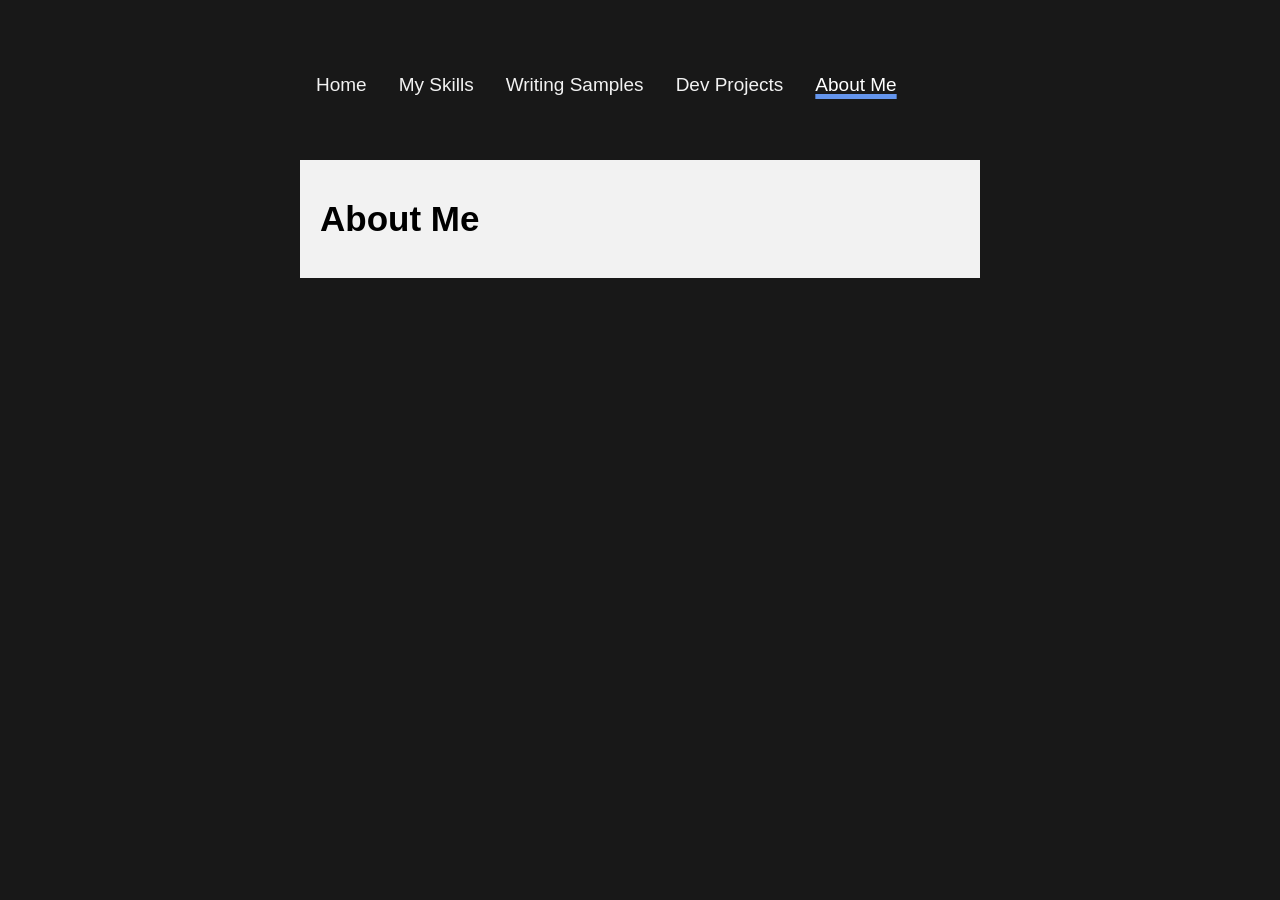
==== about.html @ 1e8df4e8 "Updating" ====
<!DOCTYPE html>
<html>
<head>
	<link rel="stylesheet" href="main.css">
	<title>Yesenia | Writer, Developer</title>
	<link rel="icon" href="headshot.jpeg" type="image/png">

</head>
<body>
<div class="topnav">
  <a href="home.html">Home</a>
  <a href="skills.html">My Skills</a>
  <a href="writing_samples.html">Writing Samples</a>
  <a href="dev_projects.html">Dev Projects</a>
  <a class="active" href="#about">About Me</a>
</div>
<div class="content">
<h2>About Me</h2>
</div>
  </body>
</html>
---- main.css ----
body {
  margin: 60px;
  font-family: Arial, Helvetica, sans-serif;
  background-color: #181818;
  margin-right: 300px;
  margin-left: 300px;
}

.topnav {
  overflow: hidden;
  background-color: #181818;
}

.topnav a {
  float: left;
  color: #f2f2f2;
  text-align: center;
  padding: 14px 16px;
  text-decoration: none;
  font-size: 19px;
  border-radius: 20px;
}

.topnav a:hover {
  background-color: #ddd;
  color: black;
}

.topnav a.active {
  color: white;
  text-decoration: underline;
  text-decoration-color: #6495ED;
  text-decoration-thickness: 5px;
  
}

.topnav > p {
float:right;
color: white;
padding: 10px;
margin: 0px;
text-decoration: overline;
text-decoration-color: #6495ED;
}

img {
  float: right;
  margin-left: 15px;
  border: 20px solid #000000;
}

h1 {
  font-size: 40px;
  color: white;
}

h2 {
  font-size: 35px;
  color: #f7f7f7;
}

h3 {
  font-size: 25px;
   color: #f7f7f7;
}

h4 { 
  font-size: 18px;
   color: #f7f7f7;
}

p {
 font-size: 16px;
 color: #f7f7f7;
}

.introduction {
  margin-top: 100px;
}

.button {
  background-color: #6495ED; 
  border: none;
  color: #f2f2f2;
  padding: 14px 16px;
  text-align: center;
  text-decoration: none;
  display: inline-block;
  font-size: 17px;
  margin: 4px 2px;
  cursor: pointer;
  border-radius: 20px;
}

.content {
  background-color: #f2f2f2;
  padding: 10px;
  padding-left: 20px;
  padding-right: 20px;
  margin-top: 50px;
}

.content > h2 {
  font-size: 35px;
  color: black;
}

.content > h3 {
  font-size: 25px;
  color: black;
}

.content > h4 { 
  font-size: 18px;
  color: black;
}

.content > img {
  float: none;
  margin-left: none;
}
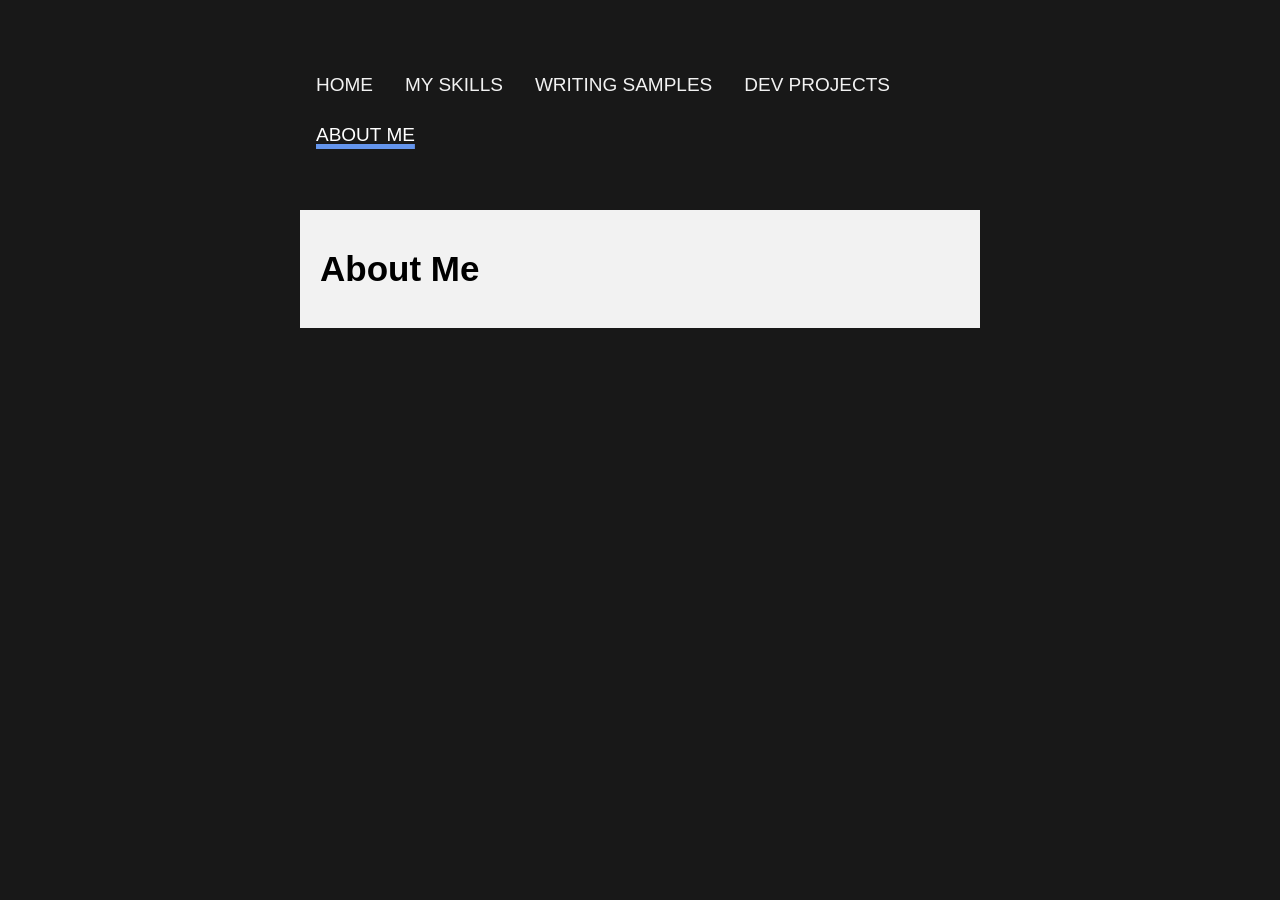
==== commit 618def1c: "update about" ====
--- a/about.html
+++ b/about.html
@@ -8,11 +8,11 @@
 </head>
 <body>
 <div class="topnav">
-  <a href="home.html">Home</a>
-  <a href="skills.html">My Skills</a>
-  <a href="writing_samples.html">Writing Samples</a>
-  <a href="dev_projects.html">Dev Projects</a>
-  <a class="active" href="#about">About Me</a>
+  <a href="home.html">HOME</a>
+  <a href="skills.html">MY SKILLS</a>
+  <a href="writing_samples.html">WRITING SAMPLES</a>
+  <a href="dev_projects.html">DEV PROJECTS</a>
+  <a class="active" href="#about-me">ABOUT ME</a>
 </div>
 <div class="content">
 <h2>About Me</h2>
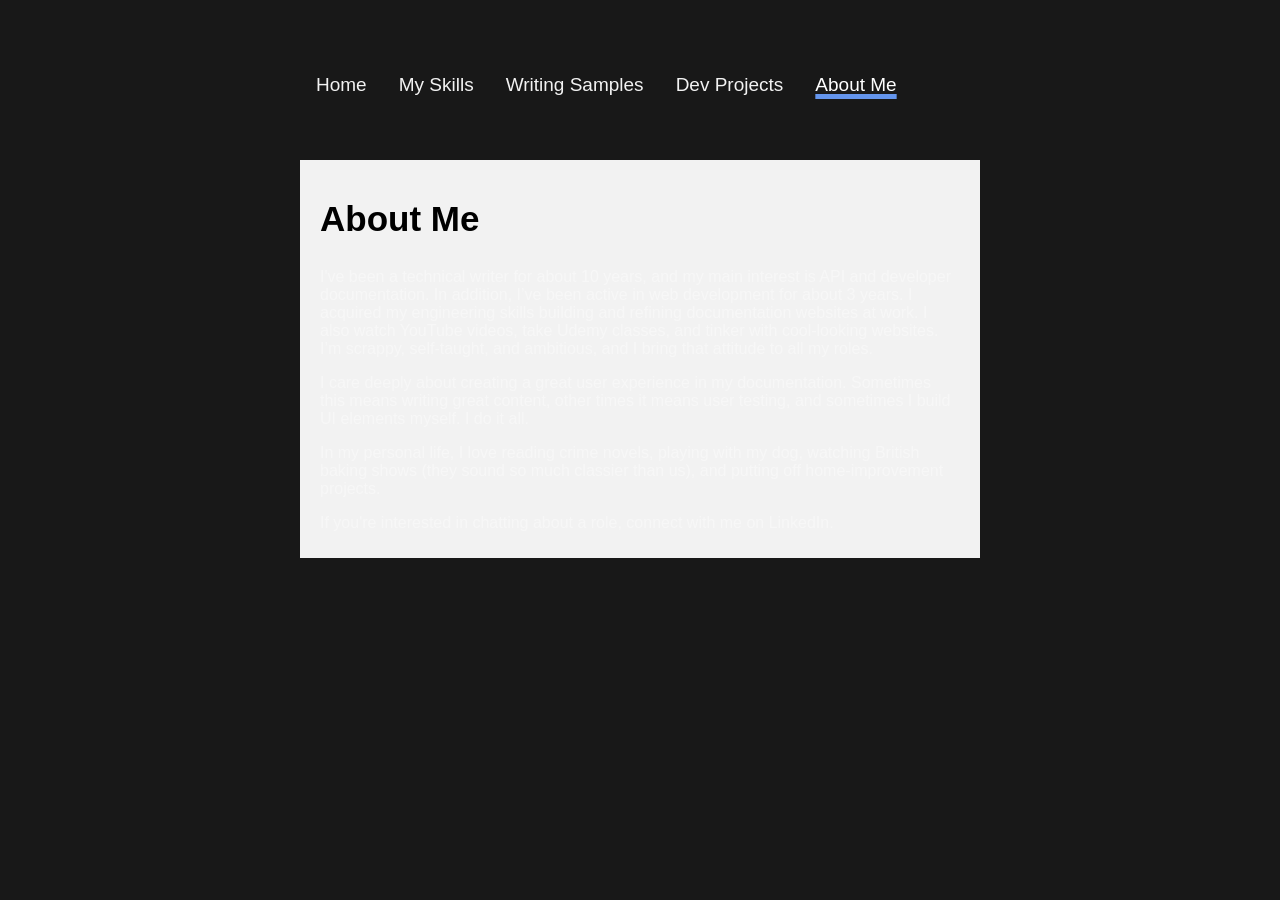
==== commit 4a7660de: "Update about" ====
--- a/about.html
+++ b/about.html
@@ -8,14 +8,22 @@
 </head>
 <body>
 <div class="topnav">
-  <a href="home.html">HOME</a>
-  <a href="skills.html">MY SKILLS</a>
-  <a href="writing_samples.html">WRITING SAMPLES</a>
-  <a href="dev_projects.html">DEV PROJECTS</a>
-  <a class="active" href="#about-me">ABOUT ME</a>
+  <a href="home.html">Home</a>
+  <a href="skills.html">My Skills</a>
+  <a href="writing_samples.html">Writing Samples</a>
+  <a href="dev_projects.html">Dev Projects</a>
+  <a class="active" href="#about-me">About Me</a>
 </div>
 <div class="content">
 <h2>About Me</h2>
+	<p>I've been a technical writer for about 10 years, and my main interest is API and developer documentation. In addition, I’ve been active in web development for about 
+		3 years. I acquired my engineering skills building and refining documentation websites at work. I also watch YouTube videos, take Udemy classes, and tinker with 
+		cool-looking websites. I’m scrappy, self-taught, and ambitious, and I bring that attitude to all my roles. </p>
+	<p>I care deeply about creating a great user experience in my documentation. Sometimes this means writing great content, other times it means user testing, and sometimes I build UI elements myself. I do it all.</p>
+
+		<p>In my personal life, I love reading crime novels, playing with my dog, watching British baking shows (they sound so much classier than us), and putting off home-improvement projects. </p>
+	<p>If you're interested in chatting about a role, connect with me on LinkedIn.</p>
+	
 </div>
   </body>
 </html>
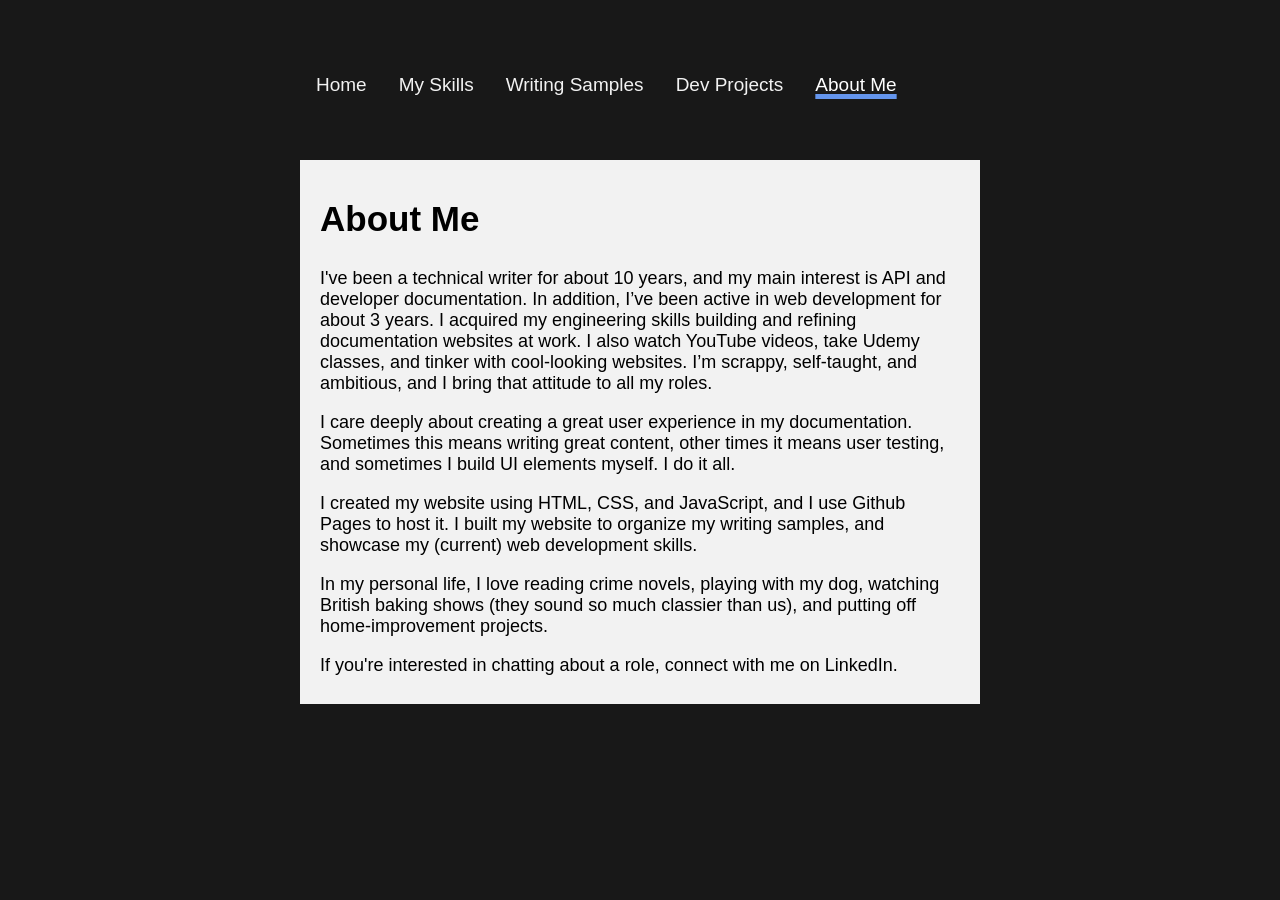
==== commit 25e6c7ff: "Update" ====
--- a/about.html
+++ b/about.html
@@ -20,7 +20,7 @@
 		3 years. I acquired my engineering skills building and refining documentation websites at work. I also watch YouTube videos, take Udemy classes, and tinker with 
 		cool-looking websites. I’m scrappy, self-taught, and ambitious, and I bring that attitude to all my roles. </p>
 	<p>I care deeply about creating a great user experience in my documentation. Sometimes this means writing great content, other times it means user testing, and sometimes I build UI elements myself. I do it all.</p>
-
+	<p>I created my website using HTML, CSS, and JavaScript, and I use Github Pages to host it. I built my website to organize my writing samples, and showcase my (current) web development skills.   
 		<p>In my personal life, I love reading crime novels, playing with my dog, watching British baking shows (they sound so much classier than us), and putting off home-improvement projects. </p>
 	<p>If you're interested in chatting about a role, connect with me on LinkedIn.</p>
 	
--- a/main.css
+++ b/main.css
@@ -119,3 +119,8 @@
   float: none;
   margin-left: none;
 }
+
+.content > p {
+  font-size: 18px;
+  color: black;
+}
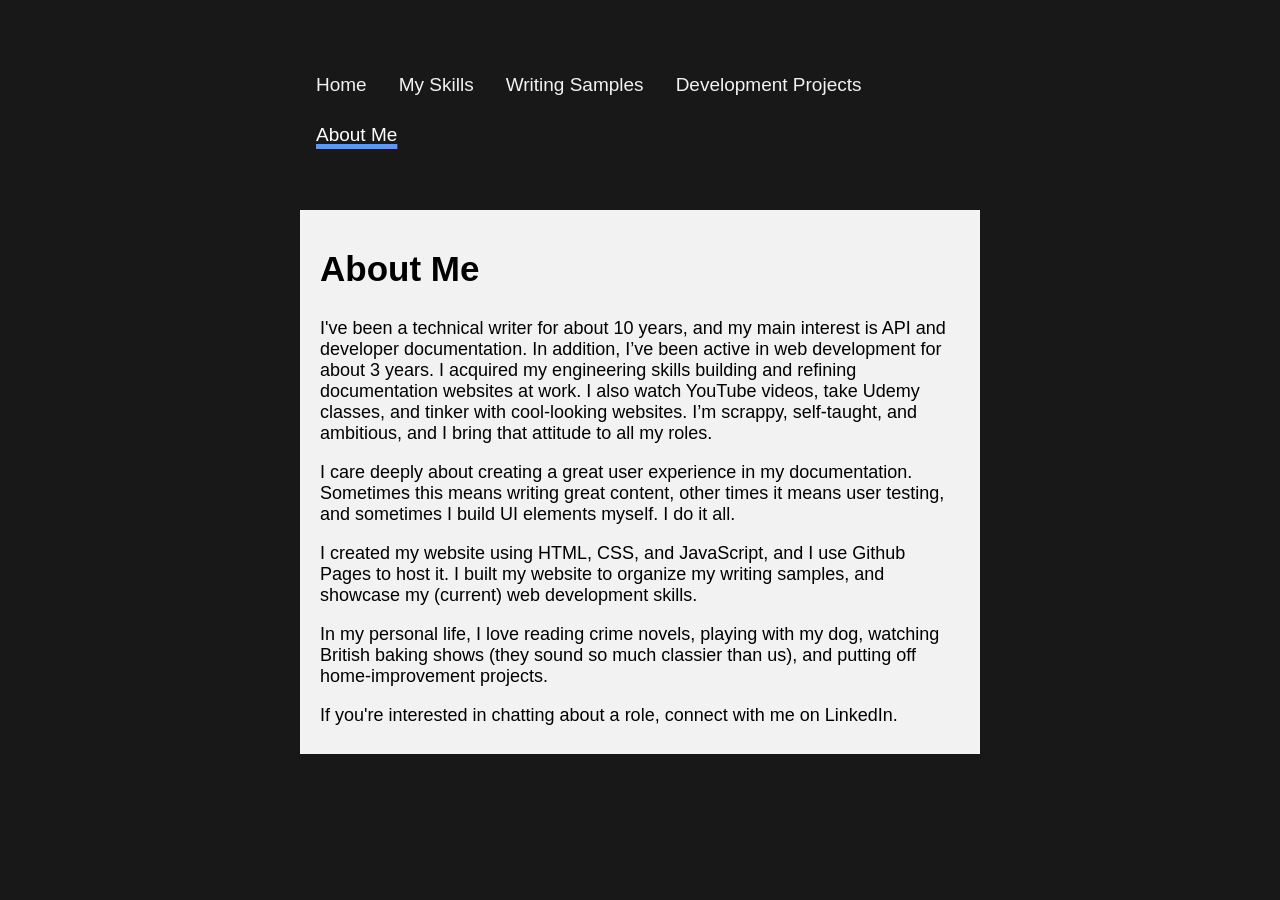
==== commit 08e3bca7: "Update" ====
--- a/about.html
+++ b/about.html
@@ -11,7 +11,7 @@
   <a href="home.html">Home</a>
   <a href="skills.html">My Skills</a>
   <a href="writing_samples.html">Writing Samples</a>
-  <a href="dev_projects.html">Dev Projects</a>
+  <a href="dev_projects.html">Development Projects</a>
   <a class="active" href="#about-me">About Me</a>
 </div>
 <div class="content">
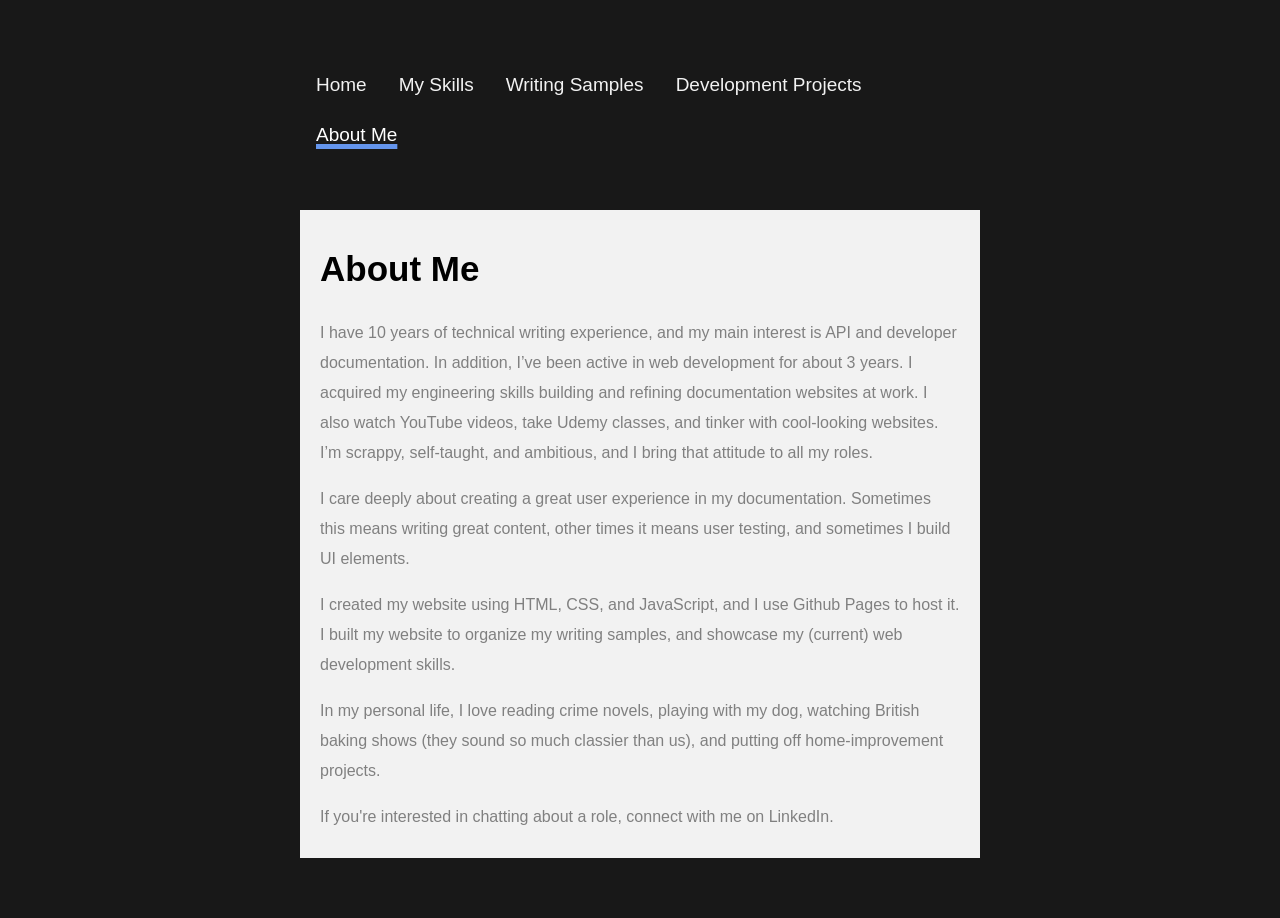
==== commit d04f9996: "Updating" ====
--- a/about.html
+++ b/about.html
@@ -16,10 +16,10 @@
 </div>
 <div class="content">
 <h2>About Me</h2>
-	<p>I've been a technical writer for about 10 years, and my main interest is API and developer documentation. In addition, I’ve been active in web development for about 
+	<p>I have 10 years of technical writing experience, and my main interest is API and developer documentation. In addition, I’ve been active in web development for about 
 		3 years. I acquired my engineering skills building and refining documentation websites at work. I also watch YouTube videos, take Udemy classes, and tinker with 
 		cool-looking websites. I’m scrappy, self-taught, and ambitious, and I bring that attitude to all my roles. </p>
-	<p>I care deeply about creating a great user experience in my documentation. Sometimes this means writing great content, other times it means user testing, and sometimes I build UI elements myself. I do it all.</p>
+	<p>I care deeply about creating a great user experience in my documentation. Sometimes this means writing great content, other times it means user testing, and sometimes I build UI elements.</p>
 	<p>I created my website using HTML, CSS, and JavaScript, and I use Github Pages to host it. I built my website to organize my writing samples, and showcase my (current) web development skills.   
 		<p>In my personal life, I love reading crime novels, playing with my dog, watching British baking shows (they sound so much classier than us), and putting off home-improvement projects. </p>
 	<p>If you're interested in chatting about a role, connect with me on LinkedIn.</p>
--- a/main.css
+++ b/main.css
@@ -4,6 +4,12 @@
   background-color: #181818;
   margin-right: 300px;
   margin-left: 300px;
+}
+
+li {
+  line-height: 25px;
+  color: #808080;
+  padding: 10px 0px;
 }
 
 .topnav {
@@ -121,6 +127,7 @@
 }
 
 .content > p {
-  font-size: 18px;
-  color: black;
+  font-size: 16px;
+  line-height: 30px;
+  color: #808080;
 }
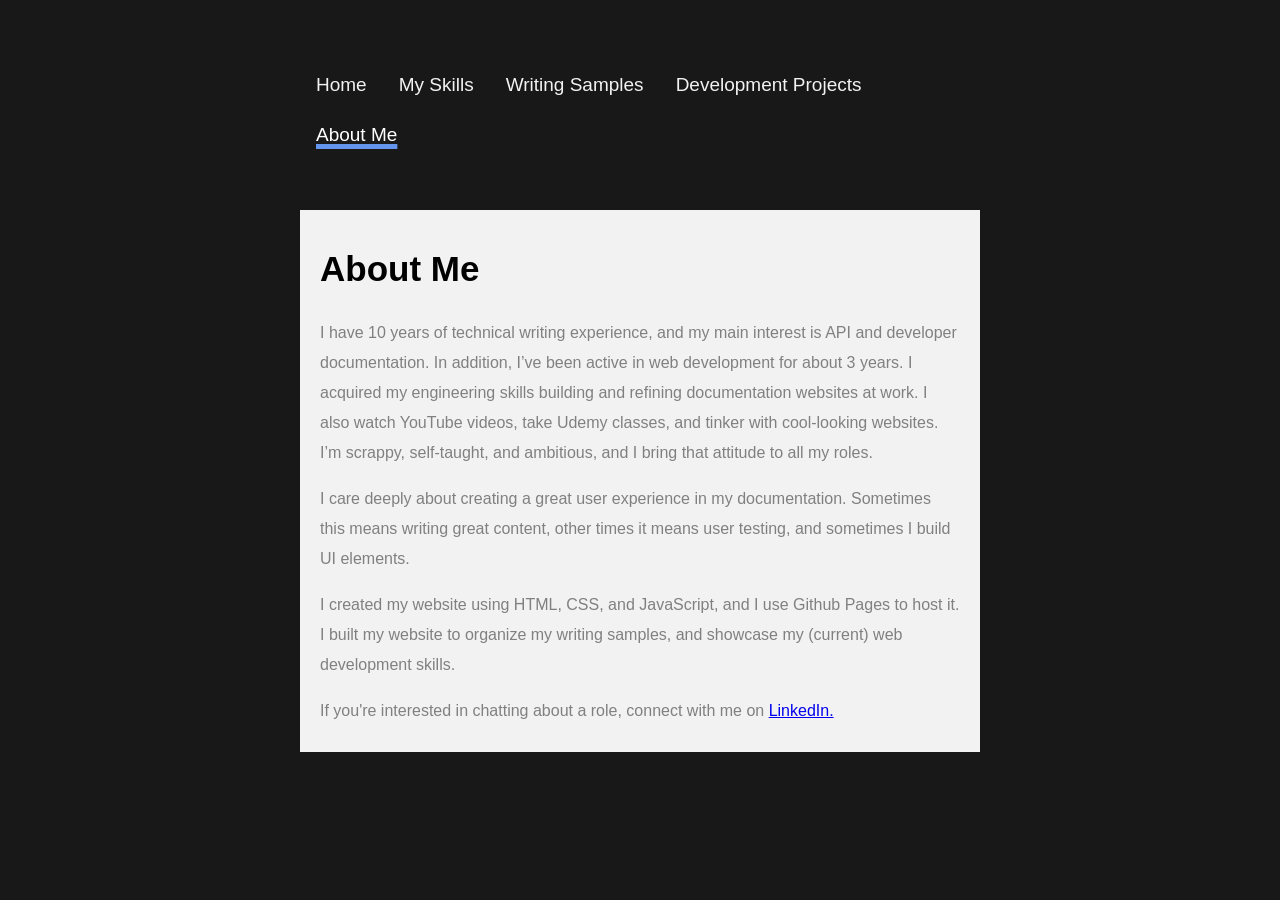
==== commit f575e1eb: "changes" ====
--- a/about.html
+++ b/about.html
@@ -21,8 +21,8 @@
 		cool-looking websites. I’m scrappy, self-taught, and ambitious, and I bring that attitude to all my roles. </p>
 	<p>I care deeply about creating a great user experience in my documentation. Sometimes this means writing great content, other times it means user testing, and sometimes I build UI elements.</p>
 	<p>I created my website using HTML, CSS, and JavaScript, and I use Github Pages to host it. I built my website to organize my writing samples, and showcase my (current) web development skills.   
-		<p>In my personal life, I love reading crime novels, playing with my dog, watching British baking shows (they sound so much classier than us), and putting off home-improvement projects. </p>
-	<p>If you're interested in chatting about a role, connect with me on LinkedIn.</p>
+
+	<p>If you're interested in chatting about a role, connect with me on <a href="https://www.linkedin.com/in/yeseniaba/">LinkedIn.</a></p>
 	
 </div>
   </body>
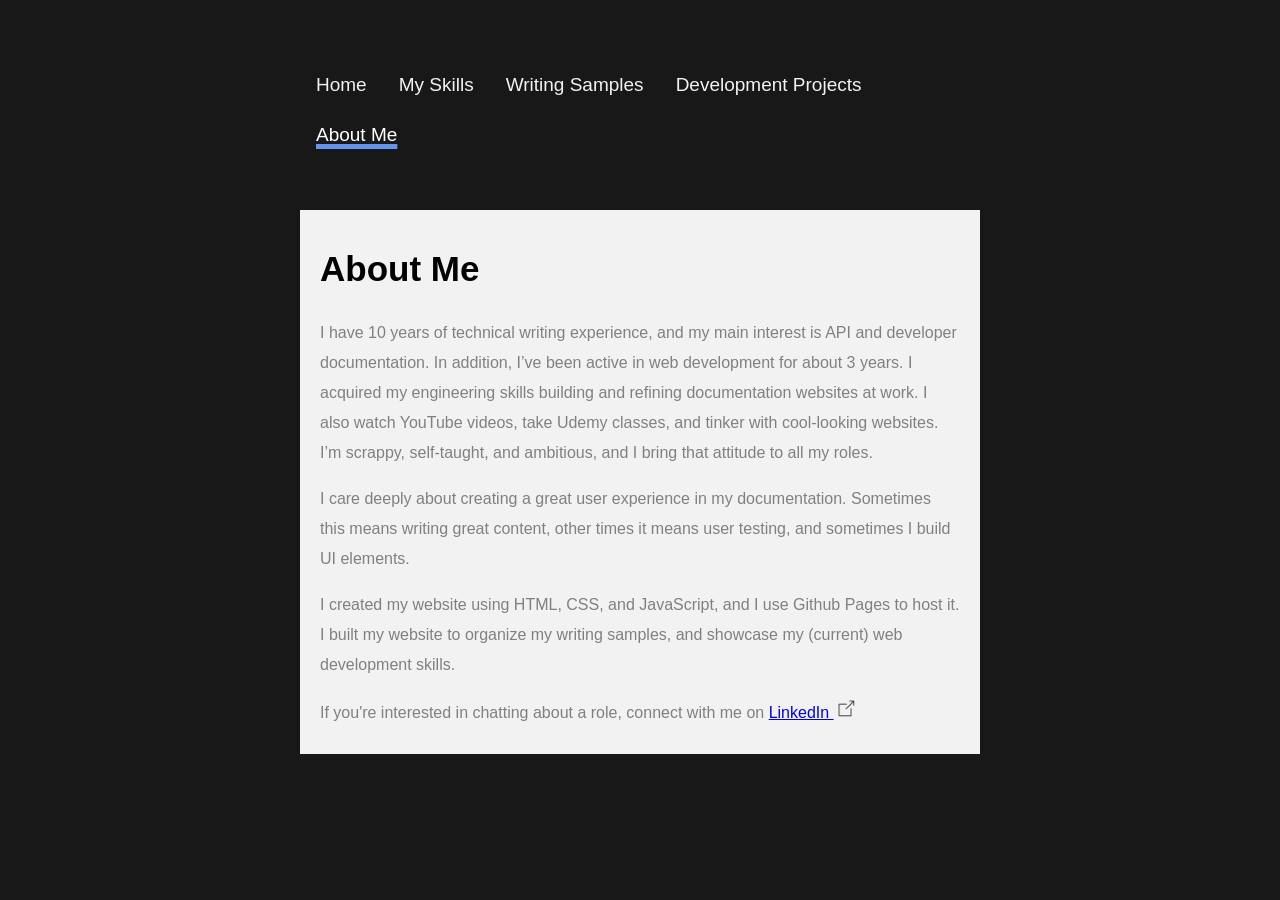
==== commit 904fcfc0: "Update" ====
--- a/about.html
+++ b/about.html
@@ -22,7 +22,7 @@
 	<p>I care deeply about creating a great user experience in my documentation. Sometimes this means writing great content, other times it means user testing, and sometimes I build UI elements.</p>
 	<p>I created my website using HTML, CSS, and JavaScript, and I use Github Pages to host it. I built my website to organize my writing samples, and showcase my (current) web development skills.   
 
-	<p>If you're interested in chatting about a role, connect with me on <a href="https://www.linkedin.com/in/yeseniaba/">LinkedIn.</a></p>
+	<p>If you're interested in chatting about a role, connect with me on <a href="https://www.linkedin.com/in/yeseniaba/">LinkedIn  <img src="leaving_site.png" style="float:none;border:none" "height=22px" width="22px" /></a></p>
 	
 </div>
   </body>
--- a/main.css
+++ b/main.css
@@ -10,6 +10,11 @@
   line-height: 25px;
   color: #808080;
   padding: 10px 0px;
+}
+
+img { 
+  float: right;
+  border: 20px solid #000000;
 }
 
 .topnav {
@@ -47,12 +52,6 @@
 margin: 0px;
 text-decoration: overline;
 text-decoration-color: #6495ED;
-}
-
-img {
-  float: right;
-  margin-left: 15px;
-  border: 20px solid #000000;
 }
 
 h1 {
